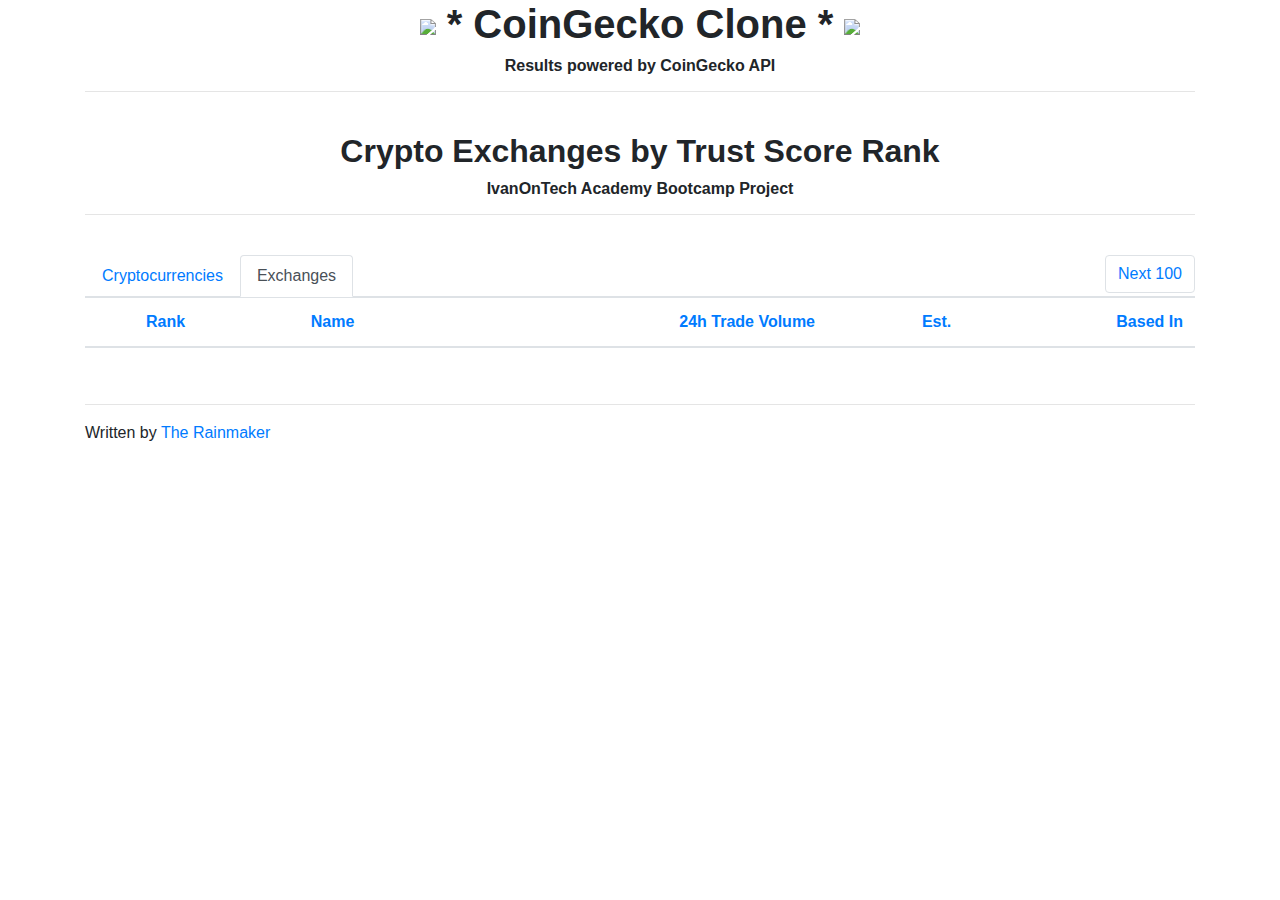
==== exchanges.html @ f7e2f353 "Added exchanges" ====
<!doctype html>
<html lang="en">
 
<head>
  <meta charset="utf-8">
  <meta name="viewport" content="width=device-width, initial-scale=1">
  <link rel="stylesheet" href="https://stackpath.bootstrapcdn.com/bootstrap/4.5.2/css/bootstrap.min.css"
    integrity="sha384-JcKb8q3iqJ61gNV9KGb8thSsNjpSL0n8PARn9HuZOnIxN0hoP+VmmDGMN5t9UJ0Z" crossorigin="anonymous">
  <link rel="stylesheet" href="styles.css">
  <script src="https://code.jquery.com/jquery-3.5.1.slim.min.js"
    integrity="sha384-DfXdz2htPH0lsSSs5nCTpuj/zy4C+OGpamoFVy38MVBnE+IbbVYUew+OrCXaRkfj"
    crossorigin="anonymous"></script>
  <script src="https://cdn.jsdelivr.net/npm/popper.js@1.16.1/dist/umd/popper.min.js"
    integrity="sha384-9/reFTGAW83EW2RDu2S0VKaIzap3H66lZH81PoYlFhbGU+6BZp6G7niu735Sk7lN"
    crossorigin="anonymous"></script>
  <script src="https://stackpath.bootstrapcdn.com/bootstrap/4.5.2/js/bootstrap.min.js"
    integrity="sha384-B4gt1jrGC7Jh4AgTPSdUtOBvfO8shuf57BaghqFfPlYxofvL8/KUEfYiJOMMV+rV"
    crossorigin="anonymous"></script>
  <script src="exchanges.js"></script>
  <title>CoinGecko Clone Project - Exchange Page</title>
</head>

<body>
  <div class="container">
    <h1 class="font-weight-bold text-center"><img class="clone"
        src="https://i.ytimg.com/vi/DcAafccz64g/maxresdefault.jpg" width="70"> * CoinGecko Clone * <img class="clone"
        src="https://i.ytimg.com/vi/DcAafccz64g/maxresdefault.jpg" width="70"></h1>
    <h6 class="font-weight-bold text-center">Results powered by CoinGecko API</h6>
    <hr><br>
    <h2 class="font-weight-bold text-center">Crypto Exchanges by Trust Score Rank</h2>
    <h6 class="font-weight-bold text-center">IvanOnTech Academy Bootcamp Project</h6>
    <hr><br>

    <!-- Tabs -->
    <ul class="nav nav-tabs">
      <li class="nav-item">
        <a class="nav-link app-tab-link" id="link-tab-crypto" href="/">Cryptocurrencies</a>
      </li>
      <li class="nav-item">
        <a class="nav-link app-tab-link active" id="link-tab-exchange" href="/exchanges.html">Exchanges</a>
      </li>

      <!-- Page Turning -->
      <li class="nav-item ml-auto">
        <nav aria-label="Page navigation">
          <ul class="pagination justify-content-end">
            <li class="page-item">
              <a class="page-link app-page-next">Next 100</a>
            </li>
          </ul>
        </nav>
      </li>
    </ul>

    <!-- Table -->
    <table class="table table-striped">
      <thead>
        <tr>
          <th class="text-center" scope="col"><a class="sortable-link">Rank</th>
          <th class="text-center" scope="col"><a class="sortable-link">Name</th>
          <th class="text-right" scope="col"><a class="sortable-link">24h Trade Volume</th>
          <th class="text-right" scope="col"><a class="sortable-link">Est.</th>
          <th class="text-right" scope="col"><a class="sortable-link">Based In</th>  
        </tr>
      </thead>
      <tbody id="exchangeTableBody">
      </tbody>
    </table>

    <!-- Imprint -->
    <br>
    <hr>
    <address>
      Written by <a href="mailto:the.rainmaker@mail.com" target="_blank">The Rainmaker</a><br>
    </address>
  </div>
</body>

</html>
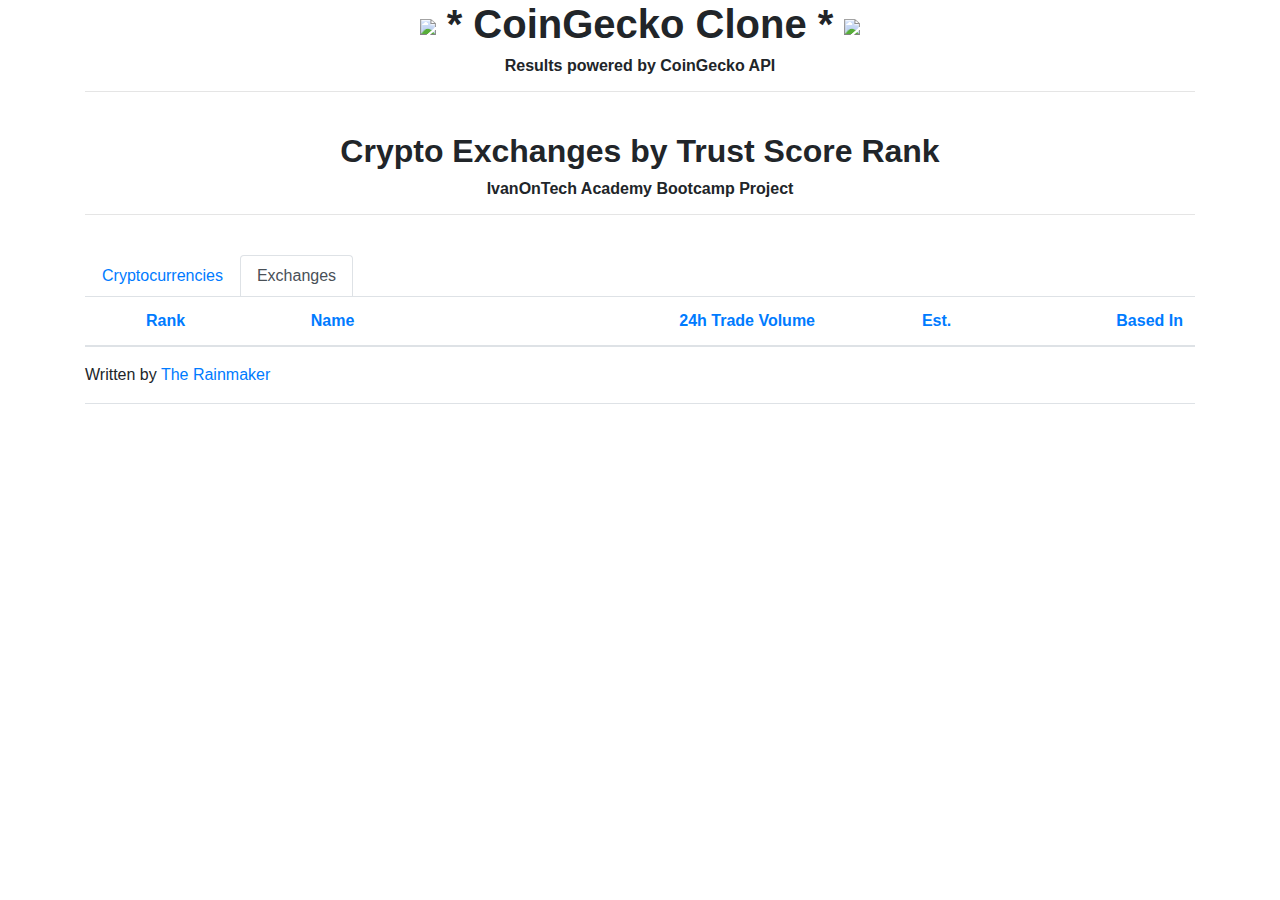
==== commit 6d59440a: "Implemented logic for turning pages" ====
--- a/exchanges.html
+++ b/exchanges.html
@@ -40,7 +40,7 @@
         <a class="nav-link app-tab-link active" id="link-tab-exchange" href="/exchanges.html">Exchanges</a>
       </li>
 
-      <!-- Page Turning -->
+<!--       Page Turning 
       <li class="nav-item ml-auto">
         <nav aria-label="Page navigation">
           <ul class="pagination justify-content-end">
@@ -50,7 +50,7 @@
           </ul>
         </nav>
       </li>
-    </ul>
+    </ul> -->
 
     <!-- Table -->
     <table class="table table-striped">
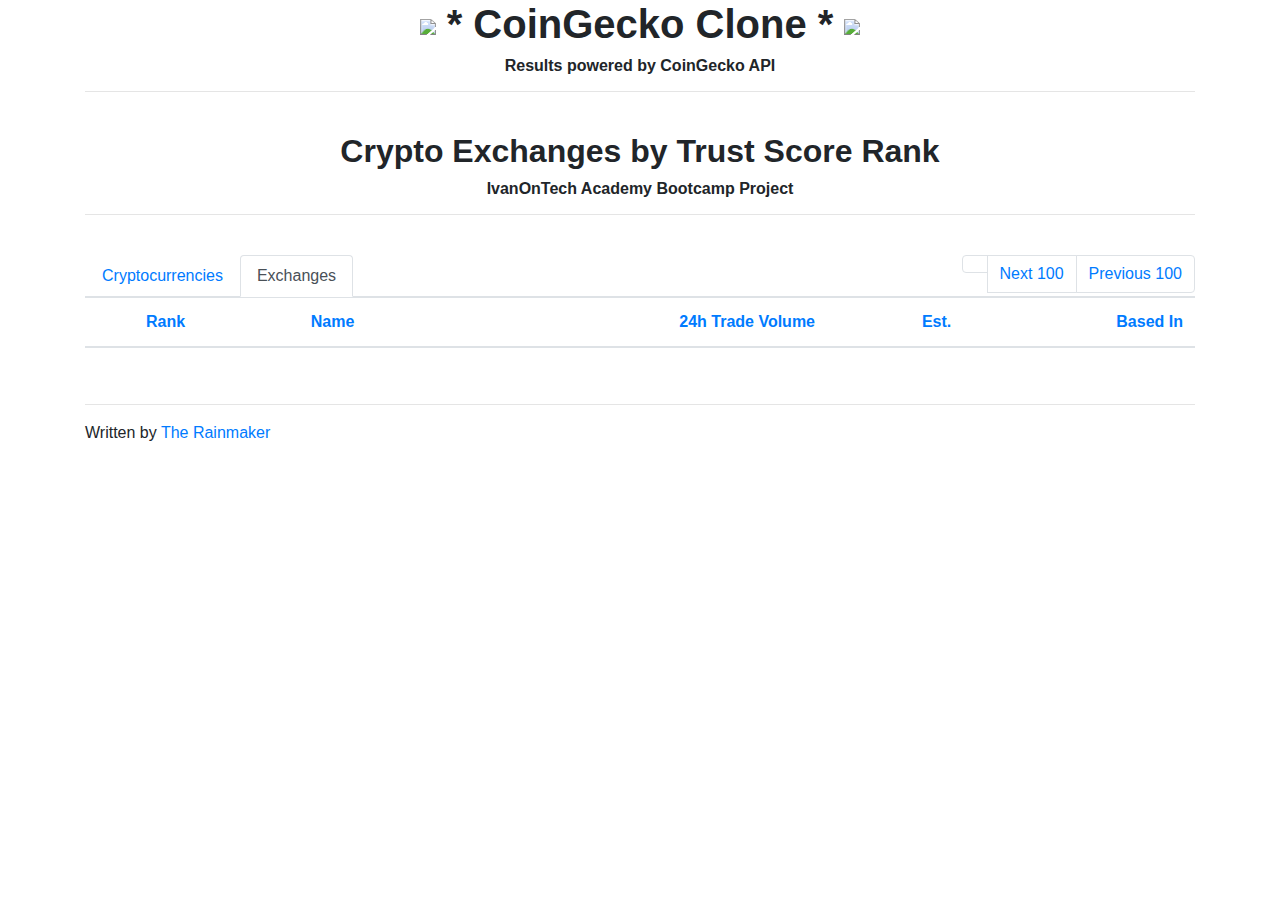
==== commit 3f5a58ac: "Added Pagination" ====
--- a/exchanges.html
+++ b/exchanges.html
@@ -16,8 +16,7 @@
   <script src="https://stackpath.bootstrapcdn.com/bootstrap/4.5.2/js/bootstrap.min.js"
     integrity="sha384-B4gt1jrGC7Jh4AgTPSdUtOBvfO8shuf57BaghqFfPlYxofvL8/KUEfYiJOMMV+rV"
     crossorigin="anonymous"></script>
-  <script src="exchanges.js"></script>
-  <title>CoinGecko Clone Project - Exchange Page</title>
+  <title>CoinGecko Clone Project - Exchanges Page</title>
 </head>
 
 <body>
@@ -40,17 +39,23 @@
         <a class="nav-link app-tab-link active" id="link-tab-exchange" href="/exchanges.html">Exchanges</a>
       </li>
 
-<!--       Page Turning 
+      <!-- Pagination -->
       <li class="nav-item ml-auto">
         <nav aria-label="Page navigation">
           <ul class="pagination justify-content-end">
             <li class="page-item">
-              <a class="page-link app-page-next">Next 100</a>
+              <a id="pageNumber" class="page-link app-page-next" href="#"></a>
+            </li>
+            <li class="page-item">
+              <a id="nAnchor" class="page-link app-page-next" href="#">Next 100</a>
+            </li>
+            <li class="page-item">
+              <a id="pAnchor" class="page-link app-page-prev" href="#">Previous 100</a>
             </li>
           </ul>
         </nav>
       </li>
-    </ul> -->
+    </ul>
 
     <!-- Table -->
     <table class="table table-striped">
@@ -74,6 +79,7 @@
       Written by <a href="mailto:the.rainmaker@mail.com" target="_blank">The Rainmaker</a><br>
     </address>
   </div>
+  <script src="exchanges.js"></script>
 </body>
 
 </html>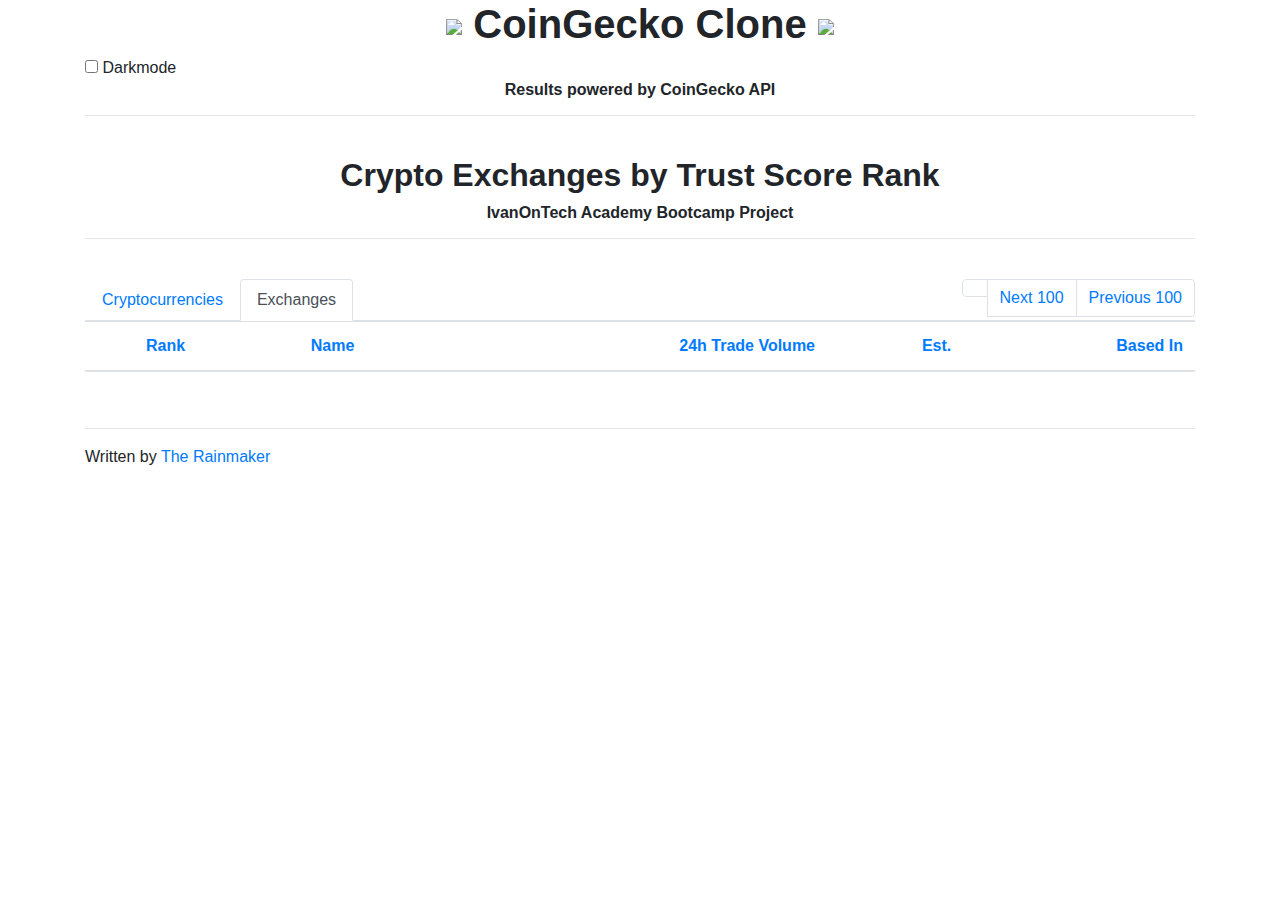
==== commit 0aa043c0: "Made Exchanges sortable as well." ====
--- a/exchanges.html
+++ b/exchanges.html
@@ -1,6 +1,6 @@
 <!doctype html>
 <html lang="en">
- 
+
 <head>
   <meta charset="utf-8">
   <meta name="viewport" content="width=device-width, initial-scale=1">
@@ -22,8 +22,10 @@
 <body>
   <div class="container">
     <h1 class="font-weight-bold text-center"><img class="clone"
-        src="https://i.ytimg.com/vi/DcAafccz64g/maxresdefault.jpg" width="70"> * CoinGecko Clone * <img class="clone"
-        src="https://i.ytimg.com/vi/DcAafccz64g/maxresdefault.jpg" width="70"></h1>
+        src="https://images-na.ssl-images-amazon.com/images/I/41EWrUly5FL._AC_UL160_SR148,160_.jpg" width="70">
+      CoinGecko Clone <img class="clone"
+        src="https://images-na.ssl-images-amazon.com/images/I/41EWrUly5FL._AC_UL160_SR148,160_.jpg" width="70"></h1>
+    <input onClick="toggleMode()" type="checkbox"> Darkmode
     <h6 class="font-weight-bold text-center">Results powered by CoinGecko API</h6>
     <hr><br>
     <h2 class="font-weight-bold text-center">Crypto Exchanges by Trust Score Rank</h2>
@@ -61,11 +63,11 @@
     <table class="table table-striped">
       <thead>
         <tr>
-          <th class="text-center" scope="col"><a class="sortable-link">Rank</th>
-          <th class="text-center" scope="col"><a class="sortable-link">Name</th>
-          <th class="text-right" scope="col"><a class="sortable-link">24h Trade Volume</th>
-          <th class="text-right" scope="col"><a class="sortable-link">Est.</th>
-          <th class="text-right" scope="col"><a class="sortable-link">Based In</th>  
+          <th class="text-center" scope="col"><a href="#" class="sortable" name="trust_score_rank">Rank</th>
+          <th class="text-center" scope="col"><a href="#" class="sortable" name="name">Name</th>
+          <th class="text-right" scope="col"><a href="#" class="sortable" name="trade_volume_24h_btc">24h Trade Volume</th>
+          <th class="text-right" scope="col"><a href="#" class="sortable" name="year_established">Est.</th>
+          <th class="text-right" scope="col"><a href="#" class="sortable" name="country">Based In</th>
         </tr>
       </thead>
       <tbody id="exchangeTableBody">
